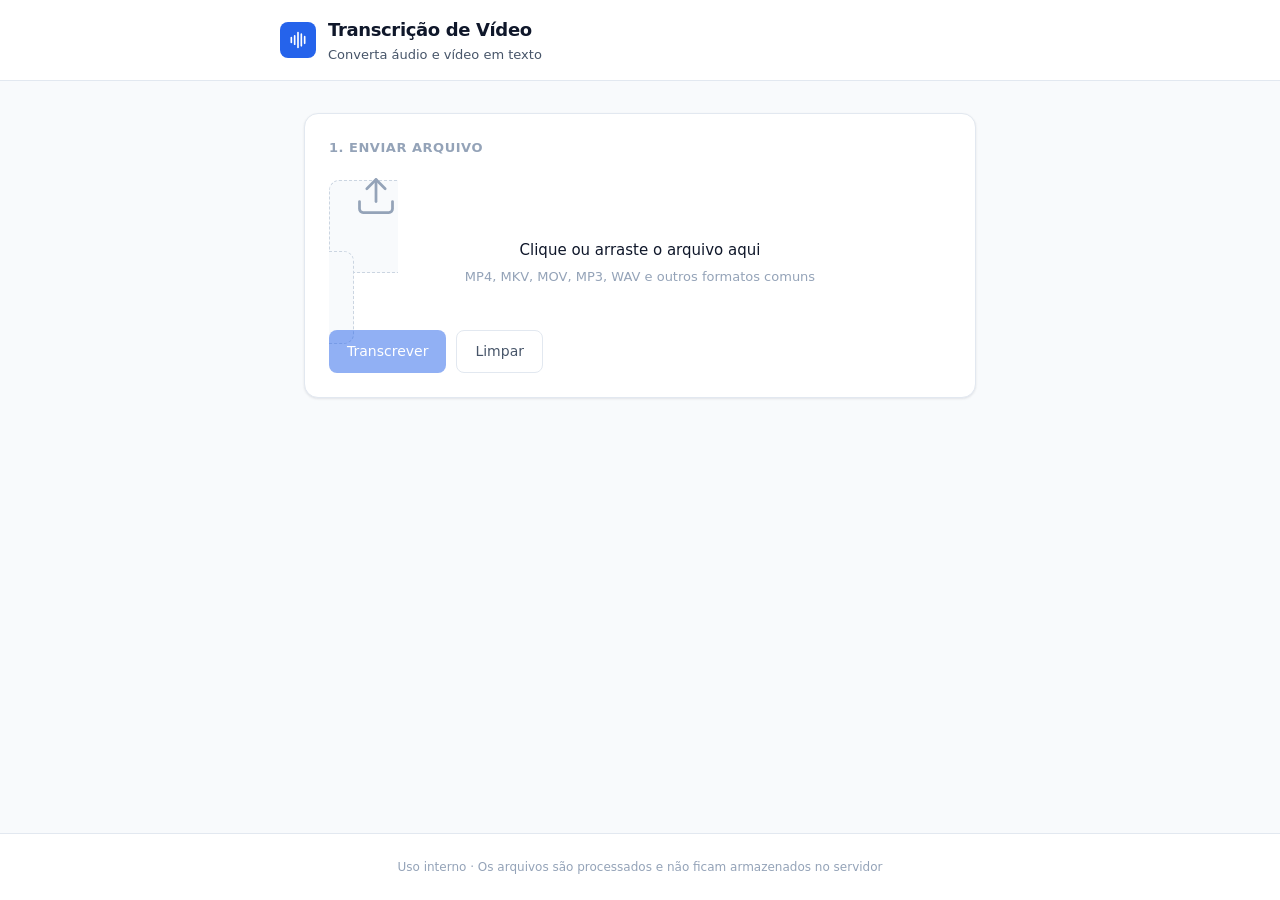
==== static/index.html @ 584cbef5 "Initial commit: transcript-it App web para transcrever video e audio com interface limpa e API FastA" ====
<!DOCTYPE html>
<html lang="pt-BR">
<head>
  <meta charset="UTF-8" />
  <meta name="viewport" content="width=device-width, initial-scale=1.0" />
  <meta name="description" content="Transcreva vídeos e áudios em texto com timestamps." />
  <title>Transcrição de Vídeo</title>
  <link rel="icon" href="data:image/svg+xml,%3Csvg xmlns='http://www.w3.org/2000/svg' viewBox='0 0 32 32'%3E%3Crect width='32' height='32' rx='6' fill='%232563eb'/%3E%3Cpath fill='%23fff' d='M10 11h12v2H10zm0 4h12v2H10zm0 4h8v2h-8z'/%3E%3C/svg%3E" />
  <link rel="stylesheet" href="/static/app.css" />
</head>
<body>
  <div class="page">
    <header class="header">
      <div class="header-inner">
        <div class="logo" aria-hidden="true">
          <svg viewBox="0 0 24 24" fill="none" stroke="currentColor" stroke-width="2" stroke-linecap="round" stroke-linejoin="round">
            <path d="M12 3v18M8 7v10M16 5v14M4 9v6M20 8v8"/>
          </svg>
        </div>
        <div class="header-text">
          <h1>Transcrição de Vídeo</h1>
          <p>Converta áudio e vídeo em texto</p>
        </div>
      </div>
    </header>

    <main class="main">
      <section class="card" aria-labelledby="upload-title">
        <h2 class="card-title" id="upload-title">1. Enviar arquivo</h2>

        <label class="upload-zone" id="dropZone">
          <input type="file" id="fileInput" accept="video/*,audio/*,.mp4,.mkv,.avi,.mov,.webm,.mp3,.wav,.m4a,.ogg,.flac" />
          <svg class="upload-icon" viewBox="0 0 24 24" fill="none" stroke="currentColor" stroke-width="1.5" stroke-linecap="round" stroke-linejoin="round" aria-hidden="true">
            <path d="M21 15v4a2 2 0 0 1-2 2H5a2 2 0 0 1-2-2v-4"/>
            <polyline points="17 8 12 3 7 8"/>
            <line x1="12" y1="3" x2="12" y2="15"/>
          </svg>
          <p>Clique ou arraste o arquivo aqui</p>
          <p class="upload-hint">MP4, MKV, MOV, MP3, WAV e outros formatos comuns</p>
          <span class="file-name" id="fileName"></span>
        </label>

        <div class="actions">
          <button type="button" class="btn-primary" id="btnTranscribe" disabled>Transcrever</button>
          <button type="button" class="btn-secondary" id="btnClear">Limpar</button>
        </div>
      </section>

      <div id="statusBar" class="status-bar hidden" role="status" aria-live="polite"></div>

      <section class="card results" id="results" aria-labelledby="results-title">
        <h2 class="card-title" id="results-title">2. Resultado</h2>

        <div class="tabs" role="tablist">
          <button type="button" class="tab active" role="tab" id="tab-pure" aria-selected="true" aria-controls="panel-pure" data-tab="pure">Texto puro</button>
          <button type="button" class="tab" role="tab" id="tab-timed" aria-selected="false" aria-controls="panel-timed" data-tab="timed">Com timestamps</button>
        </div>

        <div class="result-panel active" id="panel-pure" role="tabpanel" aria-labelledby="tab-pure">
          <div class="result-toolbar">
            <span class="copied" id="copiedPure">Copiado</span>
            <button type="button" class="btn-secondary btn-copy" data-copy="pureText">Copiar</button>
          </div>
          <textarea id="pureText" readonly placeholder="A transcrição aparecerá aqui…"></textarea>
        </div>

        <div class="result-panel" id="panel-timed" role="tabpanel" aria-labelledby="tab-timed" hidden>
          <div class="result-toolbar">
            <span class="copied" id="copiedTimed">Copiado</span>
            <button type="button" class="btn-secondary btn-copy" data-copy="timedText">Copiar</button>
          </div>
          <textarea id="timedText" readonly placeholder="[00:00.000 → 00:05.200] Frase…"></textarea>
        </div>
      </section>
    </main>

    <footer class="footer">
      Uso interno · Os arquivos são processados e não ficam armazenados no servidor
    </footer>
  </div>

  <script>
    const fileInput = document.getElementById("fileInput");
    const dropZone = document.getElementById("dropZone");
    const fileName = document.getElementById("fileName");
    const btnTranscribe = document.getElementById("btnTranscribe");
    const btnClear = document.getElementById("btnClear");
    const statusBar = document.getElementById("statusBar");
    const results = document.getElementById("results");
    const pureText = document.getElementById("pureText");
    const timedText = document.getElementById("timedText");

    let selectedFile = null;

    function setStatus(msg, type = "") {
      if (!msg) {
        statusBar.textContent = "";
        statusBar.className = "status-bar hidden";
        return;
      }
      statusBar.className = "status-bar " + type;
      if (type === "loading") {
        statusBar.innerHTML = '<span class="spinner" aria-hidden="true"></span><span>' + msg + "</span>";
      } else {
        statusBar.textContent = msg;
      }
    }

    function onFile(file) {
      if (!file) return;
      selectedFile = file;
      fileName.textContent = file.name;
      fileName.classList.add("visible");
      btnTranscribe.disabled = false;
      setStatus("Arquivo selecionado. Clique em Transcrever para iniciar.", "");
    }

    fileInput.addEventListener("change", (e) => onFile(e.target.files[0]));

    dropZone.addEventListener("dragover", (e) => {
      e.preventDefault();
      dropZone.classList.add("dragover");
    });
    dropZone.addEventListener("dragleave", () => dropZone.classList.remove("dragover"));
    dropZone.addEventListener("drop", (e) => {
      e.preventDefault();
      dropZone.classList.remove("dragover");
      const file = e.dataTransfer.files[0];
      if (file) onFile(file);
    });

    document.querySelectorAll(".tab").forEach((tab) => {
      tab.addEventListener("click", () => {
        const target = tab.dataset.tab;
        document.querySelectorAll(".tab").forEach((t) => {
          const active = t.dataset.tab === target;
          t.classList.toggle("active", active);
          t.setAttribute("aria-selected", active);
        });
        document.querySelectorAll(".result-panel").forEach((panel) => {
          const active = panel.id === "panel-" + target;
          panel.classList.toggle("active", active);
          panel.hidden = !active;
        });
      });
    });

    btnTranscribe.addEventListener("click", async () => {
      if (!selectedFile) return;

      btnTranscribe.disabled = true;
      results.classList.remove("visible");
      setStatus("Transcrevendo… isso pode levar alguns minutos.", "loading");

      const form = new FormData();
      form.append("video", selectedFile);

      try {
        const res = await fetch("/api/transcribe", { method: "POST", body: form });
        const data = await res.json().catch(() => ({}));
        if (!res.ok) throw new Error(data.detail || res.statusText || "Erro na transcrição");

        pureText.value = data.pure || "";
        timedText.value = data.timestamped || "";
        results.classList.add("visible");
        setStatus("Transcrição concluída com sucesso.", "ok");
      } catch (err) {
        setStatus(err.message || "Falha ao transcrever.", "error");
      } finally {
        btnTranscribe.disabled = !selectedFile;
      }
    });

    btnClear.addEventListener("click", () => {
      selectedFile = null;
      fileInput.value = "";
      fileName.textContent = "";
      fileName.classList.remove("visible");
      pureText.value = "";
      timedText.value = "";
      results.classList.remove("visible");
      btnTranscribe.disabled = true;
      setStatus("");
    });

    document.querySelectorAll("[data-copy]").forEach((btn) => {
      btn.addEventListener("click", async () => {
        const id = btn.getAttribute("data-copy");
        const el = document.getElementById(id);
        const copiedId = id === "pureText" ? "copiedPure" : "copiedTimed";
        try {
          await navigator.clipboard.writeText(el.value);
          const badge = document.getElementById(copiedId);
          badge.classList.add("show");
          setTimeout(() => badge.classList.remove("show"), 1500);
        } catch {
          el.select();
          document.execCommand("copy");
        }
      });
    });
  </script>
</body>
</html>
---- static/app.css ----
:root {
  --bg: #f8fafc;
  --surface: #ffffff;
  --border: #e2e8f0;
  --border-strong: #cbd5e1;
  --text: #0f172a;
  --text-secondary: #475569;
  --muted: #94a3b8;
  --accent: #2563eb;
  --accent-hover: #1d4ed8;
  --accent-soft: #eff6ff;
  --success: #059669;
  --success-soft: #ecfdf5;
  --error: #dc2626;
  --error-soft: #fef2f2;
  --radius: 10px;
  --radius-lg: 14px;
  --shadow: 0 1px 3px rgba(15, 23, 42, 0.06), 0 1px 2px rgba(15, 23, 42, 0.04);
  --shadow-md: 0 4px 12px rgba(15, 23, 42, 0.06);
}

*,
*::before,
*::after {
  box-sizing: border-box;
  margin: 0;
  padding: 0;
}

body {
  font-family: system-ui, -apple-system, "Segoe UI", Roboto, sans-serif;
  background: var(--bg);
  color: var(--text);
  min-height: 100vh;
  line-height: 1.5;
  -webkit-font-smoothing: antialiased;
}

.page {
  min-height: 100vh;
  display: flex;
  flex-direction: column;
}

.header {
  background: var(--surface);
  border-bottom: 1px solid var(--border);
  padding: 1rem 1.5rem;
}

.header-inner {
  max-width: 720px;
  margin: 0 auto;
  display: flex;
  align-items: center;
  gap: 0.75rem;
}

.logo {
  width: 36px;
  height: 36px;
  border-radius: 8px;
  background: var(--accent);
  color: #fff;
  display: flex;
  align-items: center;
  justify-content: center;
  flex-shrink: 0;
}

.logo svg {
  width: 20px;
  height: 20px;
}

.header-text h1 {
  font-size: 1.125rem;
  font-weight: 600;
  letter-spacing: -0.02em;
}

.header-text p {
  font-size: 0.8125rem;
  color: var(--text-secondary);
  margin-top: 0.1rem;
}

.main {
  flex: 1;
  max-width: 720px;
  width: 100%;
  margin: 0 auto;
  padding: 2rem 1.5rem 3rem;
}

.card {
  background: var(--surface);
  border: 1px solid var(--border);
  border-radius: var(--radius-lg);
  box-shadow: var(--shadow);
  padding: 1.5rem;
  margin-bottom: 1.25rem;
}

.card-title {
  font-size: 0.8125rem;
  font-weight: 600;
  text-transform: uppercase;
  letter-spacing: 0.04em;
  color: var(--muted);
  margin-bottom: 1rem;
}

.upload-zone {
  border: 1.5px dashed var(--border-strong);
  border-radius: var(--radius);
  padding: 2.25rem 1.5rem;
  text-align: center;
  background: var(--bg);
  cursor: pointer;
  transition: border-color 0.15s, background 0.15s;
}

.upload-zone:hover,
.upload-zone.dragover {
  border-color: var(--accent);
  background: var(--accent-soft);
}

.upload-zone input {
  display: none;
}

.upload-icon {
  width: 44px;
  height: 44px;
  margin: 0 auto 0.875rem;
  color: var(--muted);
}

.upload-zone:hover .upload-icon,
.upload-zone.dragover .upload-icon {
  color: var(--accent);
}

.upload-zone > p:first-of-type {
  font-size: 0.9375rem;
  font-weight: 500;
  color: var(--text);
}

.upload-hint {
  font-size: 0.8125rem;
  color: var(--muted);
  margin-top: 0.35rem;
}

.file-name {
  margin-top: 0.875rem;
  padding: 0.5rem 0.75rem;
  background: var(--accent-soft);
  color: var(--accent);
  border-radius: 6px;
  font-size: 0.8125rem;
  font-weight: 500;
  word-break: break-all;
  display: none;
}

.file-name.visible {
  display: inline-block;
}

.actions {
  display: flex;
  gap: 0.625rem;
  margin-top: 1.25rem;
  flex-wrap: wrap;
}

button {
  font: inherit;
  cursor: pointer;
  border: none;
  border-radius: 8px;
  padding: 0.625rem 1.125rem;
  font-size: 0.875rem;
  font-weight: 500;
  transition: background 0.15s, border-color 0.15s, opacity 0.15s;
}

button:disabled {
  opacity: 0.5;
  cursor: not-allowed;
}

.btn-primary {
  background: var(--accent);
  color: #fff;
}

.btn-primary:hover:not(:disabled) {
  background: var(--accent-hover);
}

.btn-secondary {
  background: var(--surface);
  color: var(--text-secondary);
  border: 1px solid var(--border);
}

.btn-secondary:hover:not(:disabled) {
  border-color: var(--border-strong);
  color: var(--text);
}

.status-bar {
  display: flex;
  align-items: flex-start;
  gap: 0.625rem;
  min-height: 2.5rem;
  padding: 0.75rem 1rem;
  border-radius: var(--radius);
  font-size: 0.875rem;
  margin-bottom: 1.25rem;
  background: var(--surface);
  border: 1px solid var(--border);
}

.status-bar:empty,
.status-bar.hidden {
  display: none;
}

.status-bar.loading {
  background: var(--accent-soft);
  border-color: #bfdbfe;
  color: var(--accent);
}

.status-bar.ok {
  background: var(--success-soft);
  border-color: #a7f3d0;
  color: var(--success);
}

.status-bar.error {
  background: var(--error-soft);
  border-color: #fecaca;
  color: var(--error);
}

.spinner {
  width: 1rem;
  height: 1rem;
  border: 2px solid #bfdbfe;
  border-top-color: var(--accent);
  border-radius: 50%;
  animation: spin 0.65s linear infinite;
  flex-shrink: 0;
  margin-top: 0.15rem;
}

@keyframes spin {
  to {
    transform: rotate(360deg);
  }
}

.results {
  display: none;
}

.results.visible {
  display: block;
}

.tabs {
  display: flex;
  gap: 0.25rem;
  padding: 0.25rem;
  background: var(--bg);
  border-radius: 8px;
  margin-bottom: 1rem;
}

.tab {
  flex: 1;
  padding: 0.5rem 0.75rem;
  border-radius: 6px;
  font-size: 0.8125rem;
  font-weight: 500;
  color: var(--text-secondary);
  background: transparent;
  border: none;
  cursor: pointer;
  transition: background 0.15s, color 0.15s;
}

.tab:hover {
  color: var(--text);
}

.tab.active {
  background: var(--surface);
  color: var(--text);
  box-shadow: var(--shadow);
}

.result-panel {
  display: none;
}

.result-panel.active {
  display: block;
}

.result-toolbar {
  display: flex;
  justify-content: flex-end;
  align-items: center;
  gap: 0.5rem;
  margin-bottom: 0.625rem;
}

.copied {
  font-size: 0.75rem;
  color: var(--success);
  font-weight: 500;
  opacity: 0;
  transition: opacity 0.25s;
}

.copied.show {
  opacity: 1;
}

.btn-copy {
  padding: 0.4rem 0.75rem;
  font-size: 0.8125rem;
}

textarea {
  width: 100%;
  min-height: 220px;
  resize: vertical;
  background: var(--bg);
  border: 1px solid var(--border);
  border-radius: var(--radius);
  color: var(--text);
  font-family: ui-monospace, "Cascadia Code", Consolas, monospace;
  font-size: 0.8125rem;
  padding: 0.875rem 1rem;
  line-height: 1.6;
}

textarea:focus {
  outline: none;
  border-color: var(--accent);
  box-shadow: 0 0 0 3px rgba(37, 99, 235, 0.12);
}

.footer {
  text-align: center;
  padding: 1.5rem;
  font-size: 0.75rem;
  color: var(--muted);
  border-top: 1px solid var(--border);
  background: var(--surface);
}

@media (max-width: 480px) {
  .main {
    padding: 1.25rem 1rem 2rem;
  }

  .card {
    padding: 1.125rem;
  }

  .upload-zone {
    padding: 1.75rem 1rem;
  }

  .actions {
    flex-direction: column;
  }

  .actions button {
    width: 100%;
  }
}
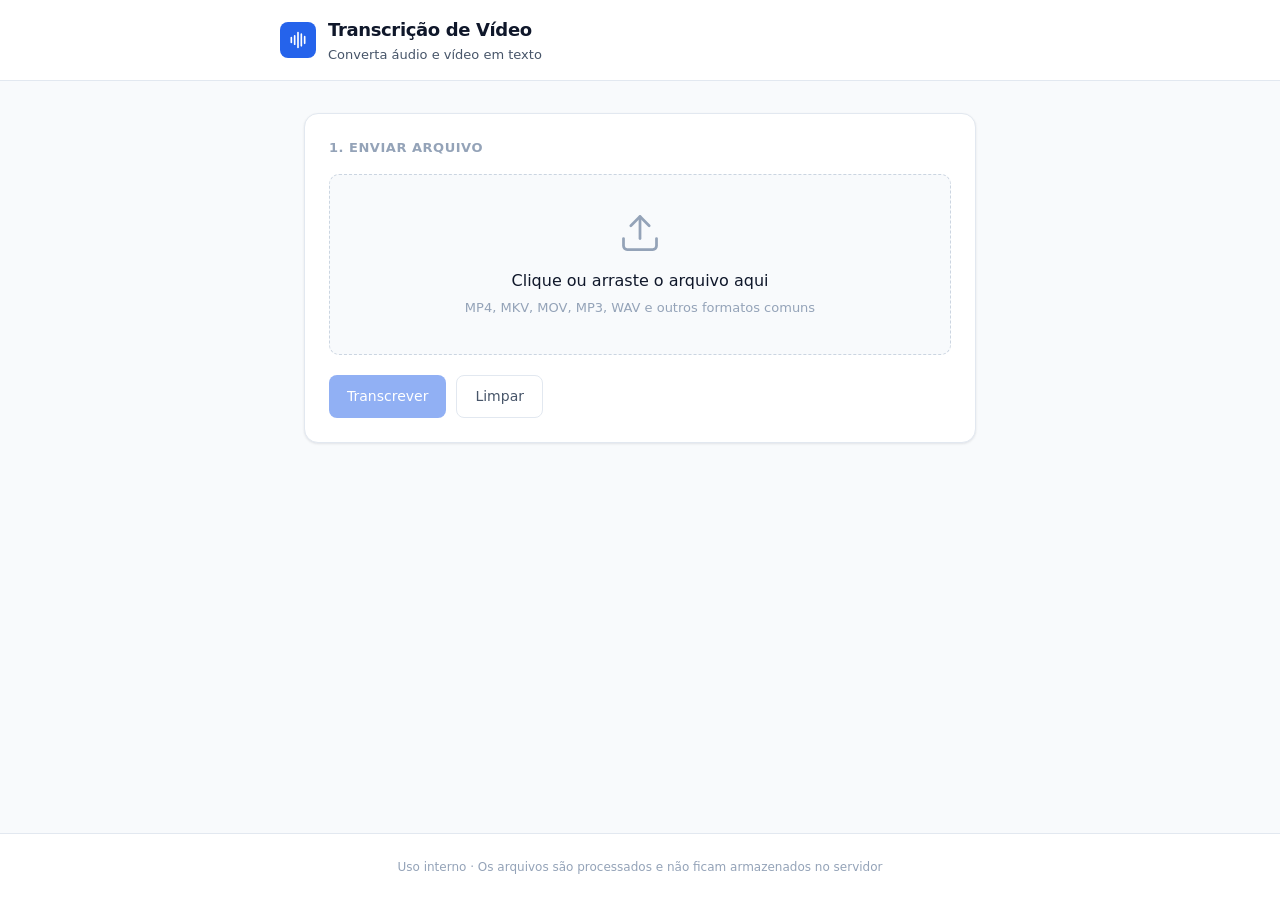
==== commit 07d52ea2: "Corrige alinhamento da zona de upload (icone centralizado) Co-authored-by: Cursor <cursoragent@curso" ====
--- a/static/index.html
+++ b/static/index.html
@@ -30,14 +30,16 @@
 
         <label class="upload-zone" id="dropZone">
           <input type="file" id="fileInput" accept="video/*,audio/*,.mp4,.mkv,.avi,.mov,.webm,.mp3,.wav,.m4a,.ogg,.flac" />
-          <svg class="upload-icon" viewBox="0 0 24 24" fill="none" stroke="currentColor" stroke-width="1.5" stroke-linecap="round" stroke-linejoin="round" aria-hidden="true">
-            <path d="M21 15v4a2 2 0 0 1-2 2H5a2 2 0 0 1-2-2v-4"/>
-            <polyline points="17 8 12 3 7 8"/>
-            <line x1="12" y1="3" x2="12" y2="15"/>
-          </svg>
-          <p>Clique ou arraste o arquivo aqui</p>
-          <p class="upload-hint">MP4, MKV, MOV, MP3, WAV e outros formatos comuns</p>
-          <span class="file-name" id="fileName"></span>
+          <div class="upload-inner">
+            <svg class="upload-icon" viewBox="0 0 24 24" fill="none" stroke="currentColor" stroke-width="1.5" stroke-linecap="round" stroke-linejoin="round" aria-hidden="true">
+              <path d="M21 15v4a2 2 0 0 1-2 2H5a2 2 0 0 1-2-2v-4"/>
+              <polyline points="17 8 12 3 7 8"/>
+              <line x1="12" y1="3" x2="12" y2="15"/>
+            </svg>
+            <p>Clique ou arraste o arquivo aqui</p>
+            <p class="upload-hint">MP4, MKV, MOV, MP3, WAV e outros formatos comuns</p>
+            <span class="file-name" id="fileName"></span>
+          </div>
         </label>
 
         <div class="actions">
--- a/static/app.css
+++ b/static/app.css
@@ -112,13 +112,22 @@
 }
 
 .upload-zone {
+  display: block;
+  width: 100%;
   border: 1.5px dashed var(--border-strong);
   border-radius: var(--radius);
   padding: 2.25rem 1.5rem;
-  text-align: center;
   background: var(--bg);
   cursor: pointer;
   transition: border-color 0.15s, background 0.15s;
+}
+
+.upload-inner {
+  display: flex;
+  flex-direction: column;
+  align-items: center;
+  text-align: center;
+  width: 100%;
 }
 
 .upload-zone:hover,
@@ -132,9 +141,11 @@
 }
 
 .upload-icon {
+  display: block;
   width: 44px;
   height: 44px;
-  margin: 0 auto 0.875rem;
+  margin-bottom: 0.875rem;
+  flex-shrink: 0;
   color: var(--muted);
 }
 
@@ -168,7 +179,8 @@
 }
 
 .file-name.visible {
-  display: inline-block;
+  display: block;
+  max-width: 100%;
 }
 
 .actions {
